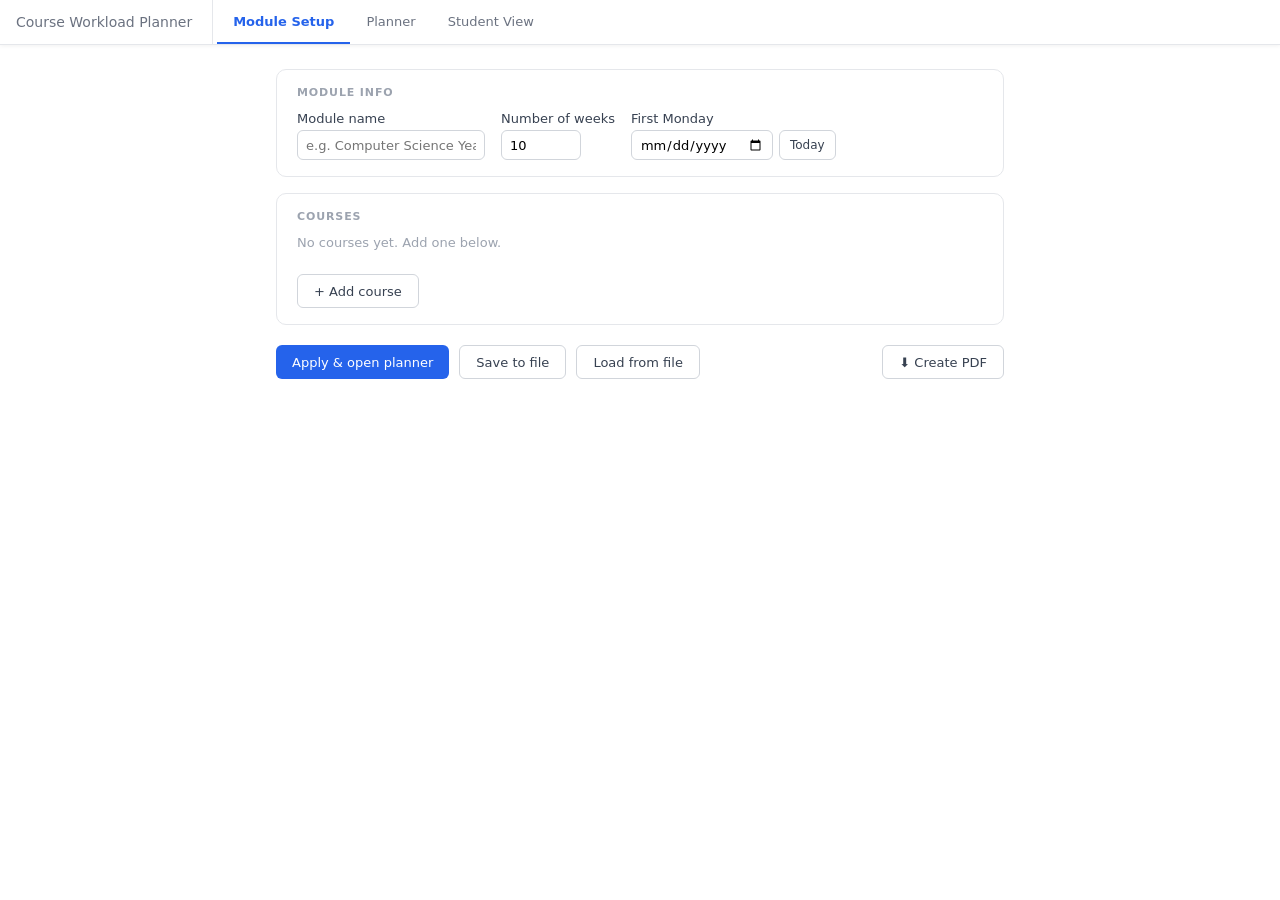
==== app/index.html @ 157a1ebd "Visualizer app init" ====
<!doctype html>
<html lang="en">
  <head>
    <meta charset="UTF-8" />
    <link rel="icon" type="image/svg+xml" href="./favicon.svg" />
    <meta name="viewport" content="width=device-width, initial-scale=1.0" />
    <title>Course Workload Planner</title>
    <script type="module" crossorigin src="./assets/index-BGaZwhl_.js"></script>
    <link rel="stylesheet" crossorigin href="./assets/index-DutOu4u9.css">
  </head>
  <body>
    <div id="root"></div>
  </body>
</html>
---- app/assets/index-DutOu4u9.css ----
@import "https://fonts.googleapis.com/css2?family=Patrick+Hand&display=swap";*,:before,:after{box-sizing:border-box}body{color:#111827;-webkit-font-smoothing:antialiased;-moz-osx-font-smoothing:grayscale;background:#fff;margin:0;font-family:system-ui,Segoe UI,Roboto,sans-serif}#root{width:100%}input:focus::placeholder{color:#0000}input[type=number]::-webkit-inner-spin-button{-webkit-appearance:none;margin:0}input[type=number]::-webkit-outer-spin-button{-webkit-appearance:none;margin:0}input[type=number]{-moz-appearance:textfield}
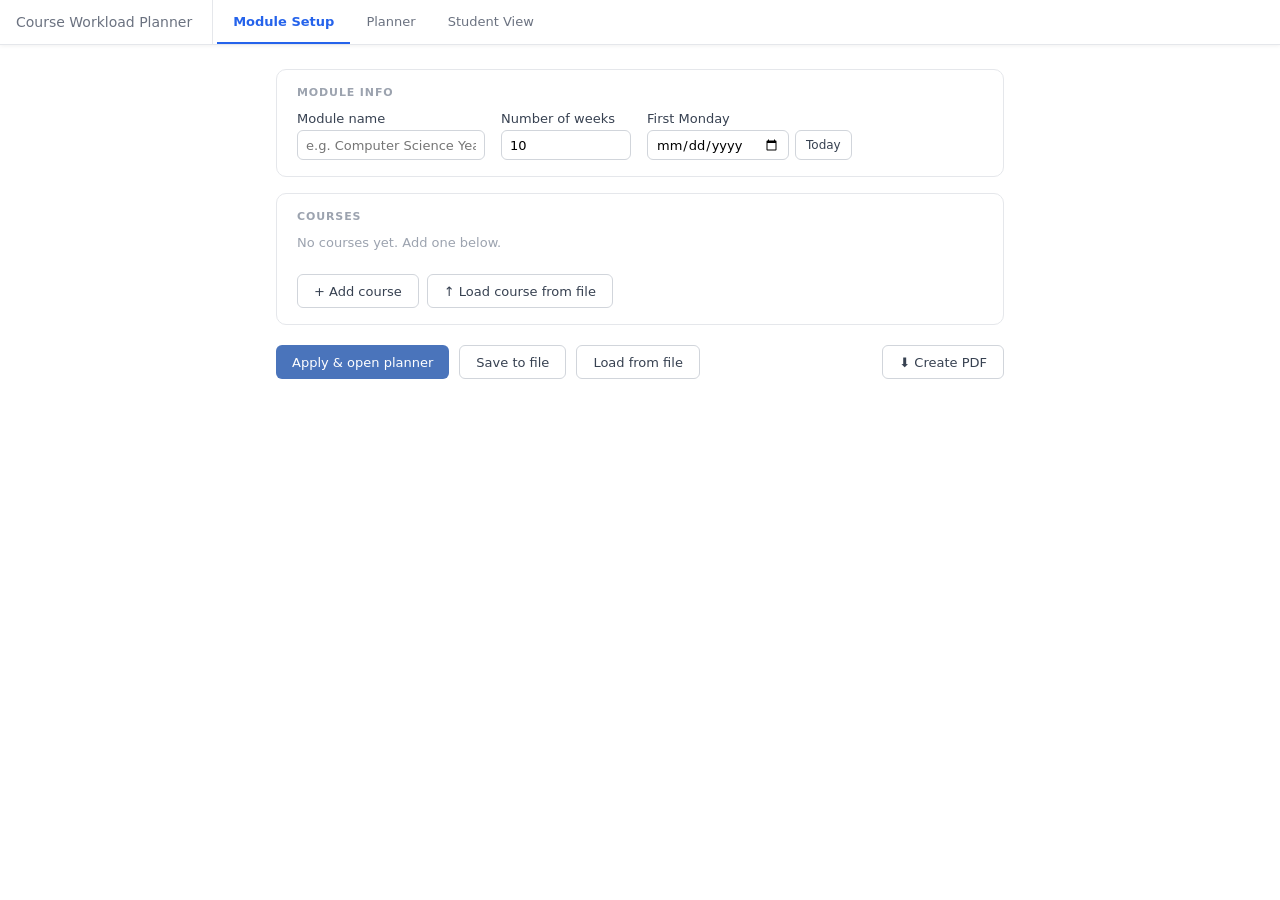
==== commit 8c0564c5: "Update" ====
--- a/app/index.html
+++ b/app/index.html
@@ -5,8 +5,8 @@
     <link rel="icon" type="image/svg+xml" href="./favicon.svg" />
     <meta name="viewport" content="width=device-width, initial-scale=1.0" />
     <title>Course Workload Planner</title>
-    <script type="module" crossorigin src="./assets/index-BGaZwhl_.js"></script>
-    <link rel="stylesheet" crossorigin href="./assets/index-DutOu4u9.css">
+    <script type="module" crossorigin src="./assets/index-DBqKisny.js"></script>
+    <link rel="stylesheet" crossorigin href="./assets/index-DmuXrmqX.css">
   </head>
   <body>
     <div id="root"></div>
--- a/app/assets/index-DmuXrmqX.css
+++ b/app/assets/index-DmuXrmqX.css
@@ -0,0 +1 @@
+@import "https://fonts.googleapis.com/css2?family=Patrick+Hand&display=swap";*,:before,:after{box-sizing:border-box}body{color:#111827;-webkit-font-smoothing:antialiased;-moz-osx-font-smoothing:grayscale;background:#fff;margin:0;font-family:system-ui,Segoe UI,Roboto,sans-serif}#root{width:100%}.cell-input::placeholder{color:#d1d5db;opacity:1}input:focus::placeholder{color:#0000}input[type=number]::-webkit-inner-spin-button{-webkit-appearance:none;margin:0}input[type=number]::-webkit-outer-spin-button{-webkit-appearance:none;margin:0}input[type=number]{-moz-appearance:textfield}.scroll-wrap{scrollbar-gutter:stable;overflow-x:auto}.scroll-wrap::-webkit-scrollbar{height:8px}.scroll-wrap::-webkit-scrollbar-track{background:#f1f5f9}.scroll-wrap::-webkit-scrollbar-thumb{background:#cbd5e1;border-radius:4px}.scroll-wrap::-webkit-scrollbar-thumb:hover{background:#94a3b8}
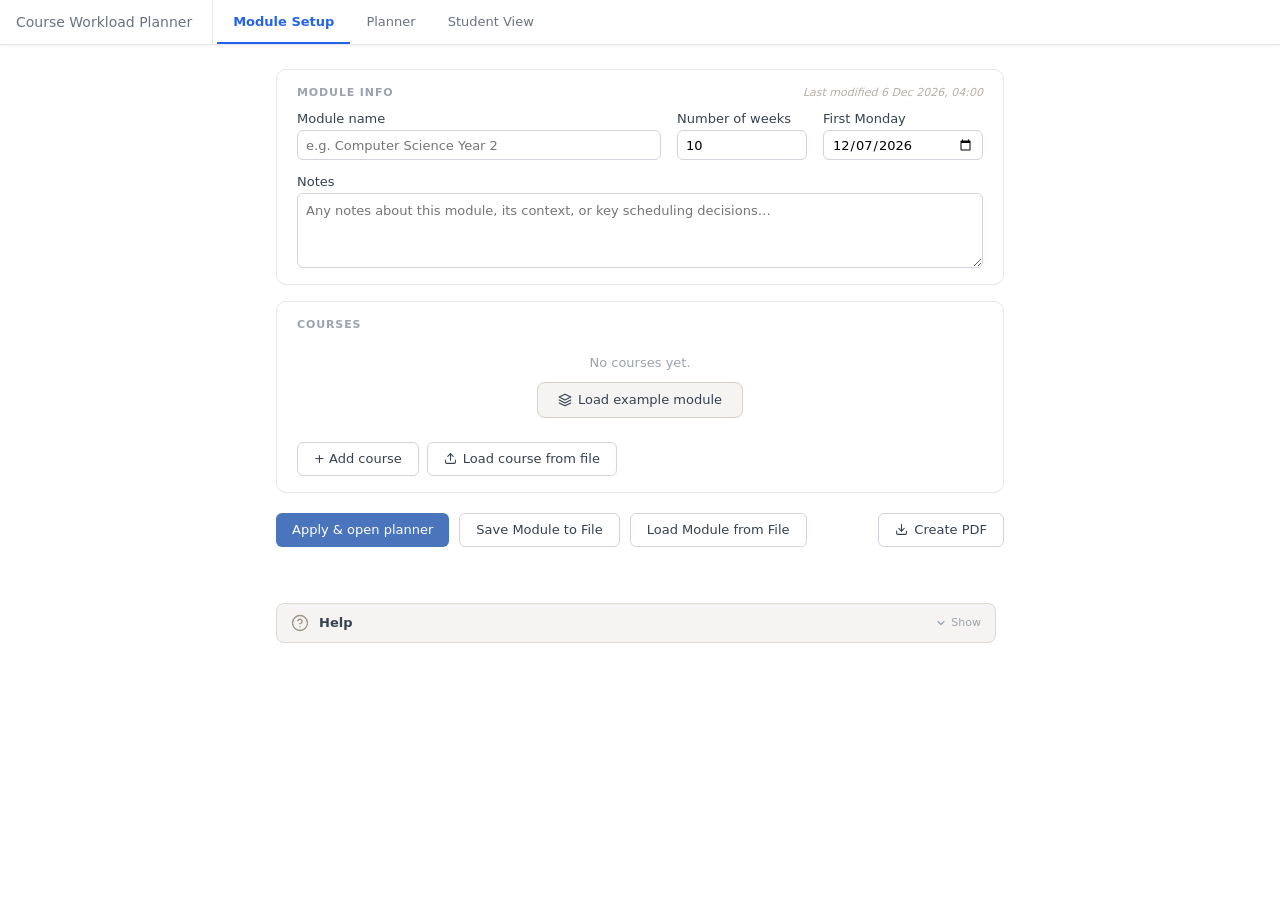
==== commit d28dc133: "More updates" ====
--- a/app/index.html
+++ b/app/index.html
@@ -5,7 +5,7 @@
     <link rel="icon" type="image/svg+xml" href="./favicon.svg" />
     <meta name="viewport" content="width=device-width, initial-scale=1.0" />
     <title>Course Workload Planner</title>
-    <script type="module" crossorigin src="./assets/index-DBqKisny.js"></script>
+    <script type="module" crossorigin src="./assets/index-CMvaWra7.js"></script>
     <link rel="stylesheet" crossorigin href="./assets/index-DmuXrmqX.css">
   </head>
   <body>
